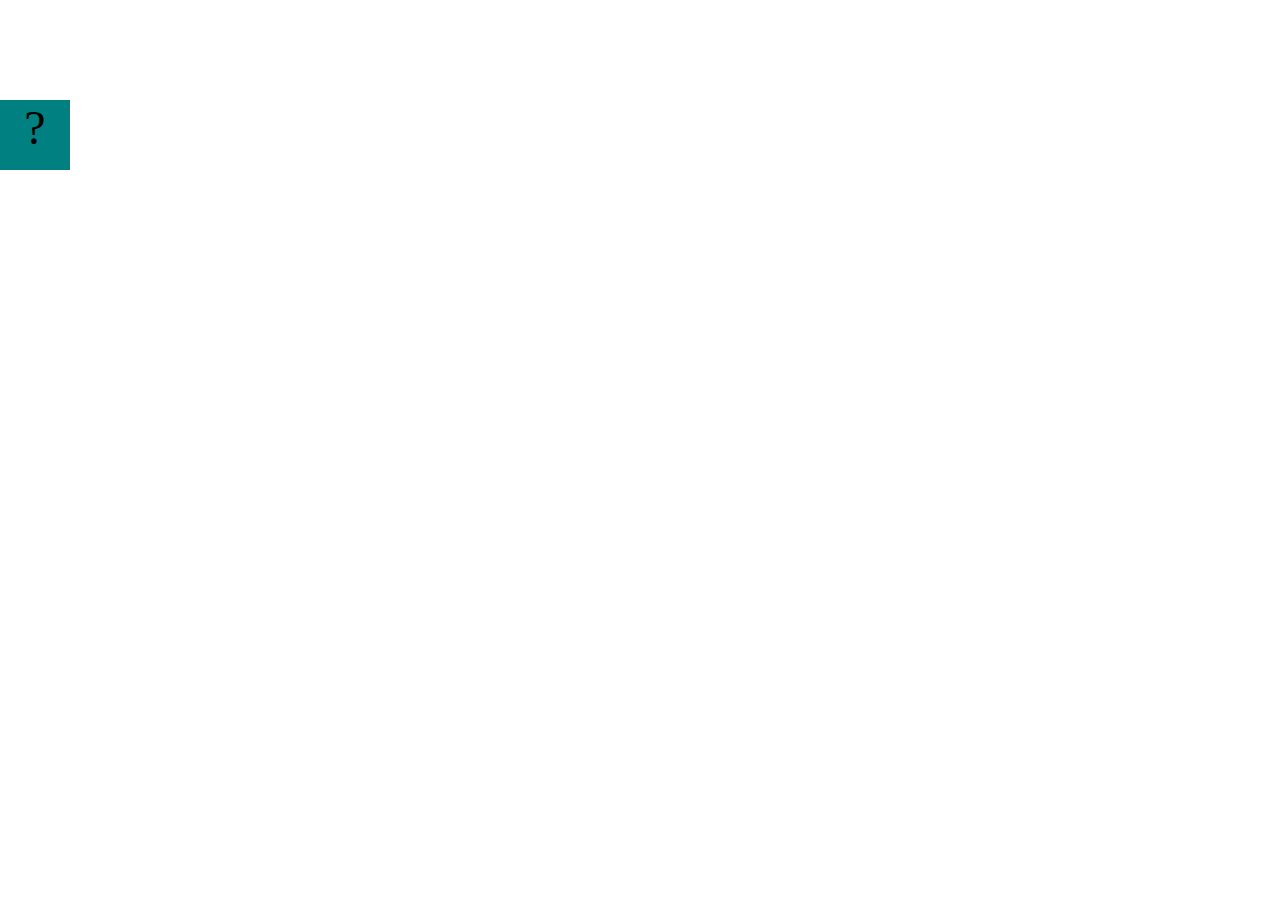
==== projects/bouncing-box/index.html @ 6d114a12 "Initial commit" ====
<!DOCTYPE html>
<html>

<head>
	<meta charset="utf-8">
	<title>Bouncing Box</title>
	<script src="jquery.min.js"></script>
	<style>
		.box {
			width: 70px;
			height: 70px;
			background-color: teal;
			font-size: 300%;
			text-align: center;
			user-select: none;
			display: block;
			position: absolute;
			top: 100px;
			/* Change me! */
			left: 0px;
		}

		.board {
			height: 100vh;
		}
	</style>
	<!-- 	<script src="//cdnjs.cloudflare.com/ajax/libs/jquery/2.1.1/jquery.min.js"></script> -->

</head>

<body class="board">
	<!-- HTML for the box -->
	<div class="box">?</div>

	<script>
		(function () {
			'use strict'
			/* global jQuery */

			//////////////////////////////////////////////////////////////////
			/////////////////// SETUP DO NOT DELETE //////////////////////////
			//////////////////////////////////////////////////////////////////

			var box = jQuery('.box');	// reference to the HTML .box element
			var board = jQuery('.board');	// reference to the HTML .board element
			var boardWidth = board.width();	// the maximum X-Coordinate of the screen

			// Every 50 milliseconds, call the update Function (see below)
			setInterval(update, 50);

			// Every time the box is clicked, call the handleBoxClick Function (see below)
			box.on('click', handleBoxClick);

			// moves the Box to a new position on the screen along the X-Axis
			function moveBoxTo(newPositionX) {
				box.css("left", newPositionX);
			}

			// changes the text displayed on the Box
			function changeBoxText(newText) {
				box.text(newText);
			}

			//////////////////////////////////////////////////////////////////
			/////////////////// YOUR CODE BELOW HERE /////////////////////////
			//////////////////////////////////////////////////////////////////

			// TODO 2 - Variable declarations 



			/* 
			This Function will be called 20 times/second. Each time it is called,
			it should move the Box to a new location. If the box drifts off the screen
			turn it around! 
			*/
			function update() {


			};

			/* 
			This Function will be called each time the box is clicked. Each time it is called,
			it should increase the points total, increase the speed, and move the box to
			the left side of the screen.
			*/
			function handleBoxClick() {


			};





		})();
	</script>
</body>

</html>
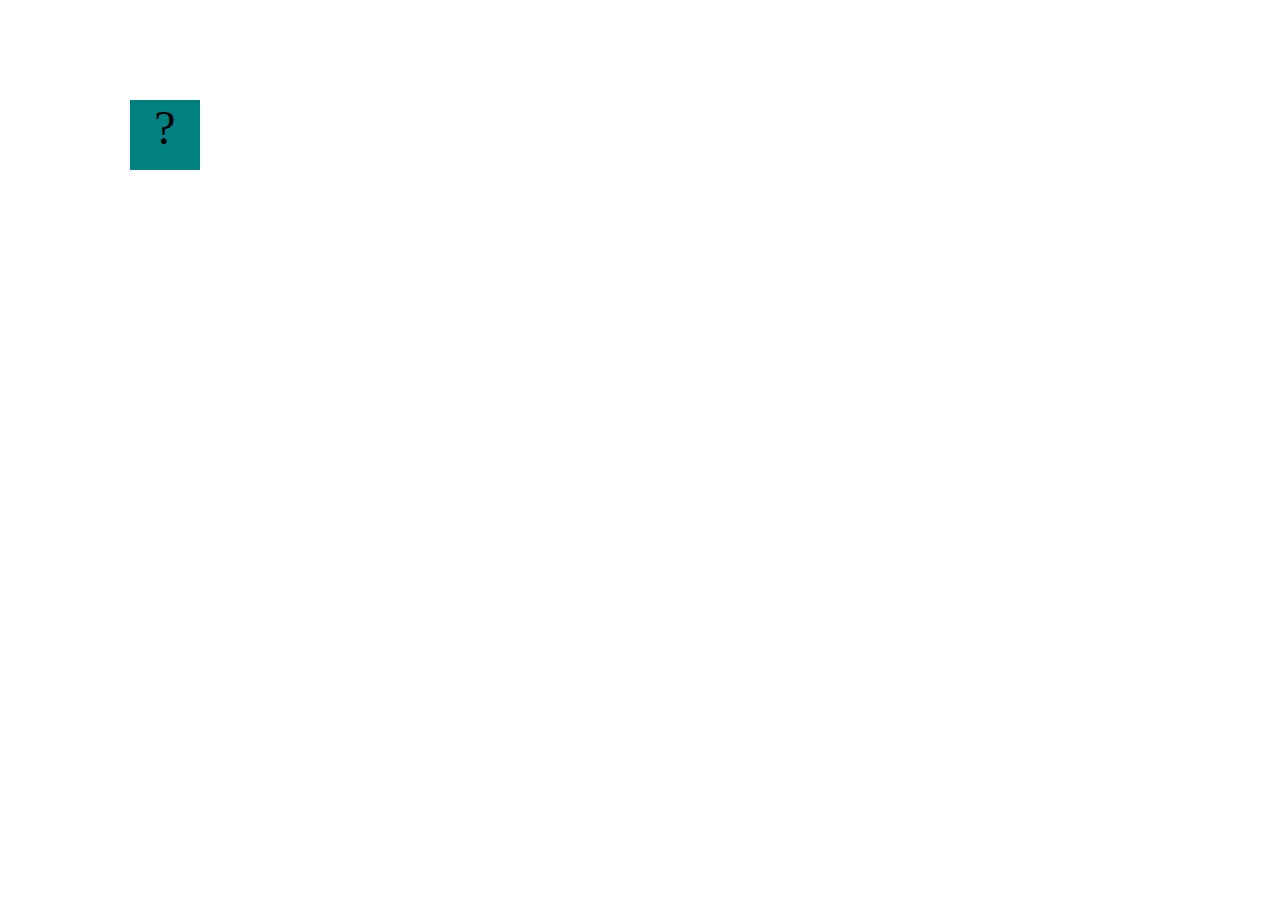
==== commit 4aa19adb: "bouncing-box" ====
--- a/projects/bouncing-box/index.html
+++ b/projects/bouncing-box/index.html
@@ -66,8 +66,9 @@
 			//////////////////////////////////////////////////////////////////
 
 			// TODO 2 - Variable declarations 
-
-
+				var positionX = 0;
+				var points = 0;
+				var speed = 10;
 
 			/* 
 			This Function will be called 20 times/second. Each time it is called,
@@ -75,8 +76,16 @@
 			turn it around! 
 			*/
 			function update() {
+				// Increases positionX by 10
+				positionX = positionX + speed;
+				moveBoxTo(positionX);
 
-
+				if(positionX > boardWidth - 73){
+					speed = -speed
+				}
+				if (positionX < 0){
+					speed = -speed
+				}
 			};
 
 			/* 
@@ -85,8 +94,18 @@
 			the left side of the screen.
 			*/
 			function handleBoxClick() {
-
-
+				// Increase points
+				points++;
+				// Increase speed
+				
+				if(speed > 0){
+					speed += 3;
+				} else if (speed < 0){
+					speed -= 3;
+				}
+				// Reset the box to the left
+				positionX = 0;
+				changeBoxText(points)
 			};
 
 
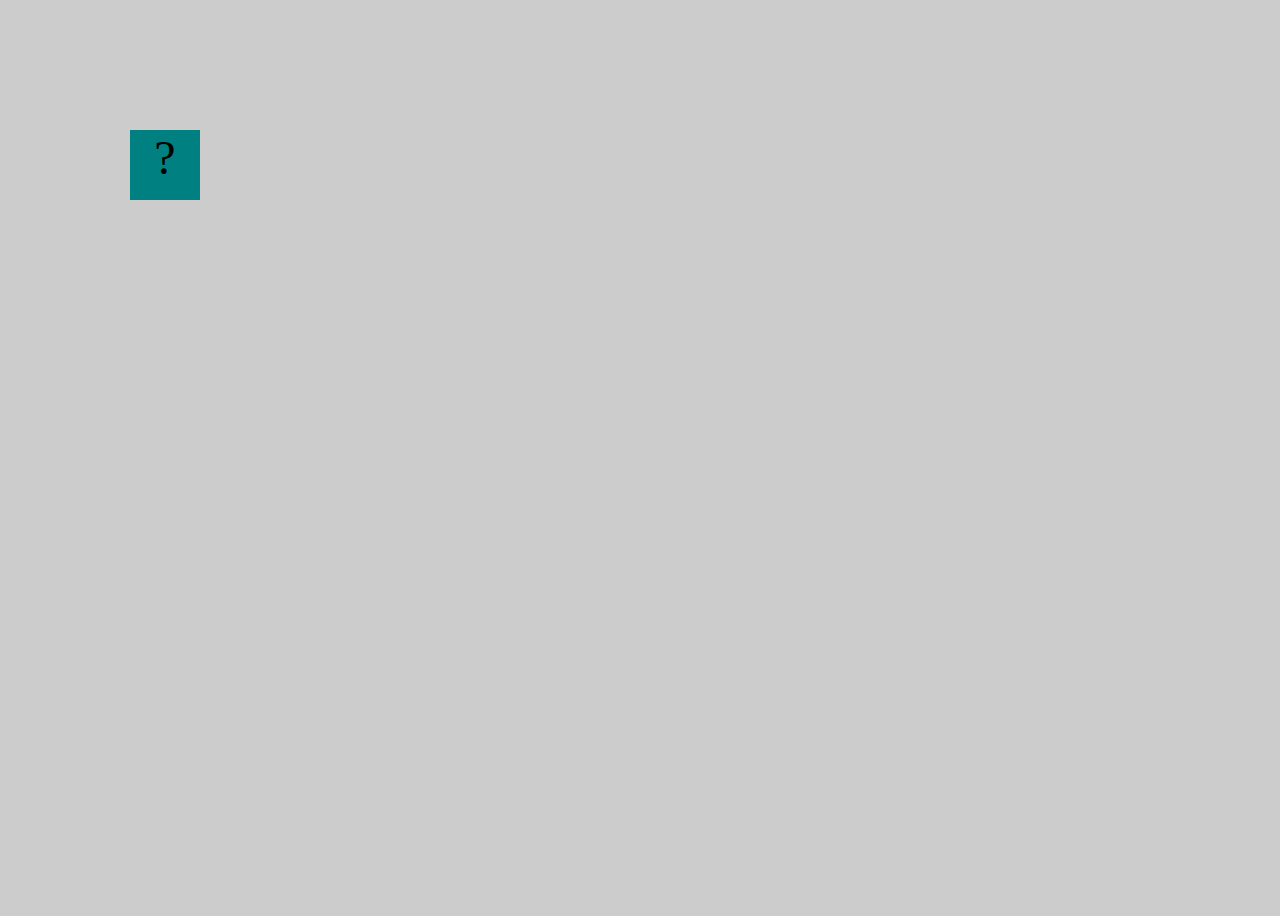
==== commit 29fa3d80: "bounding-box" ====
--- a/projects/bouncing-box/index.html
+++ b/projects/bouncing-box/index.html
@@ -6,6 +6,12 @@
 	<title>Bouncing Box</title>
 	<script src="jquery.min.js"></script>
 	<style>
+		body  {
+  		background-image: url("https://images.pexels.com/photos/290595/pexels-photo-290595.jpeg?cs=srgb&dl=pexels-pixabay-290595.jpg&fm=jpg");
+  		background-color: #cccccc;
+		}
+  		
+
 		.box {
 			width: 70px;
 			height: 70px;
@@ -31,6 +37,7 @@
 <body class="board">
 	<!-- HTML for the box -->
 	<div class="box">?</div>
+	
 
 	<script>
 		(function () {
@@ -52,8 +59,9 @@
 			box.on('click', handleBoxClick);
 
 			// moves the Box to a new position on the screen along the X-Axis
-			function moveBoxTo(newPositionX) {
+			function moveBoxTo(newPositionX, newPositionY) {
 				box.css("left", newPositionX);
+				box.css("top", newPositionY);
 			}
 
 			// changes the text displayed on the Box
@@ -69,6 +77,9 @@
 				var positionX = 0;
 				var points = 0;
 				var speed = 10;
+				var positionY = 0;
+				var speedY = 10;
+				var boardHeight = jQuery(window).height(70);
 
 			/* 
 			This Function will be called 20 times/second. Each time it is called,
@@ -78,13 +89,21 @@
 			function update() {
 				// Increases positionX by 10
 				positionX = positionX + speed;
-				moveBoxTo(positionX);
+				positionY = positionY + speedY;
+				moveBoxTo(positionX, positionY);
+				
 
 				if(positionX > boardWidth - 73){
 					speed = -speed
 				}
 				if (positionX < 0){
 					speed = -speed
+				}
+				if(positionY > boardHeight - 70){
+					speedY = -speedY
+				}
+				if(positionY < boardHeight + 70){
+					speedY = -speedY
 				}
 			};
 
@@ -103,8 +122,15 @@
 				} else if (speed < 0){
 					speed -= 3;
 				}
+
+				if(speedY > 0){
+					speedY += 3;
+				} else if (speedY < 0){
+					speedY -= 3;
+				}
 				// Reset the box to the left
 				positionX = 0;
+				positionY = 0;
 				changeBoxText(points)
 			};
 
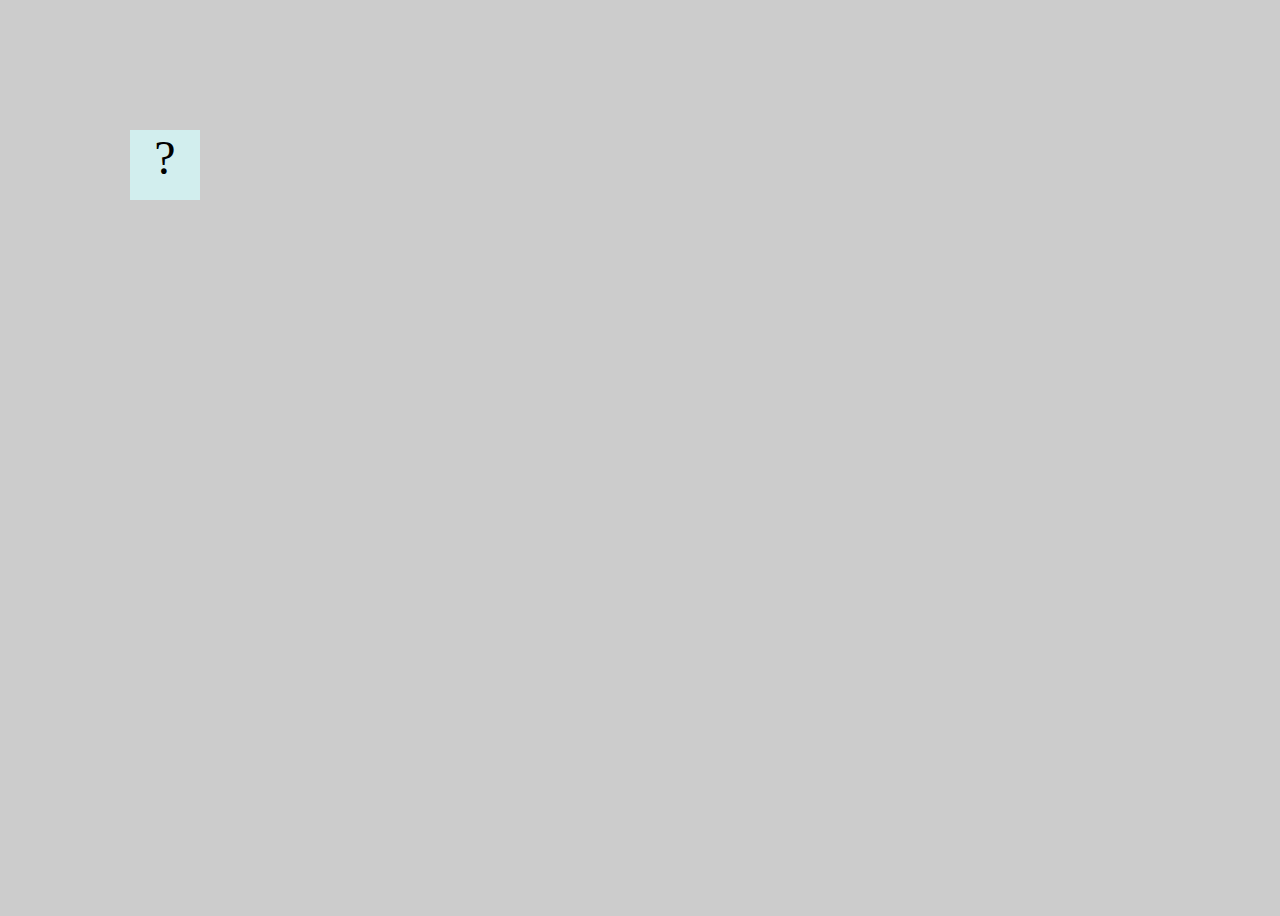
==== commit 04a7a1ce: "buncing-box" ====
--- a/projects/bouncing-box/index.html
+++ b/projects/bouncing-box/index.html
@@ -15,7 +15,7 @@
 		.box {
 			width: 70px;
 			height: 70px;
-			background-color: teal;
+			background-color: rgb(210, 238, 238);
 			font-size: 300%;
 			text-align: center;
 			user-select: none;
@@ -79,7 +79,7 @@
 				var speed = 10;
 				var positionY = 0;
 				var speedY = 10;
-				var boardHeight = jQuery(window).height(70);
+				var boardHeight = jQuery(window).height();
 
 			/* 
 			This Function will be called 20 times/second. Each time it is called,
@@ -99,10 +99,10 @@
 				if (positionX < 0){
 					speed = -speed
 				}
-				if(positionY > boardHeight - 70){
+				if(positionY > boardHeight - 73){
 					speedY = -speedY
 				}
-				if(positionY < boardHeight + 70){
+				if(positionY < 0){
 					speedY = -speedY
 				}
 			};
